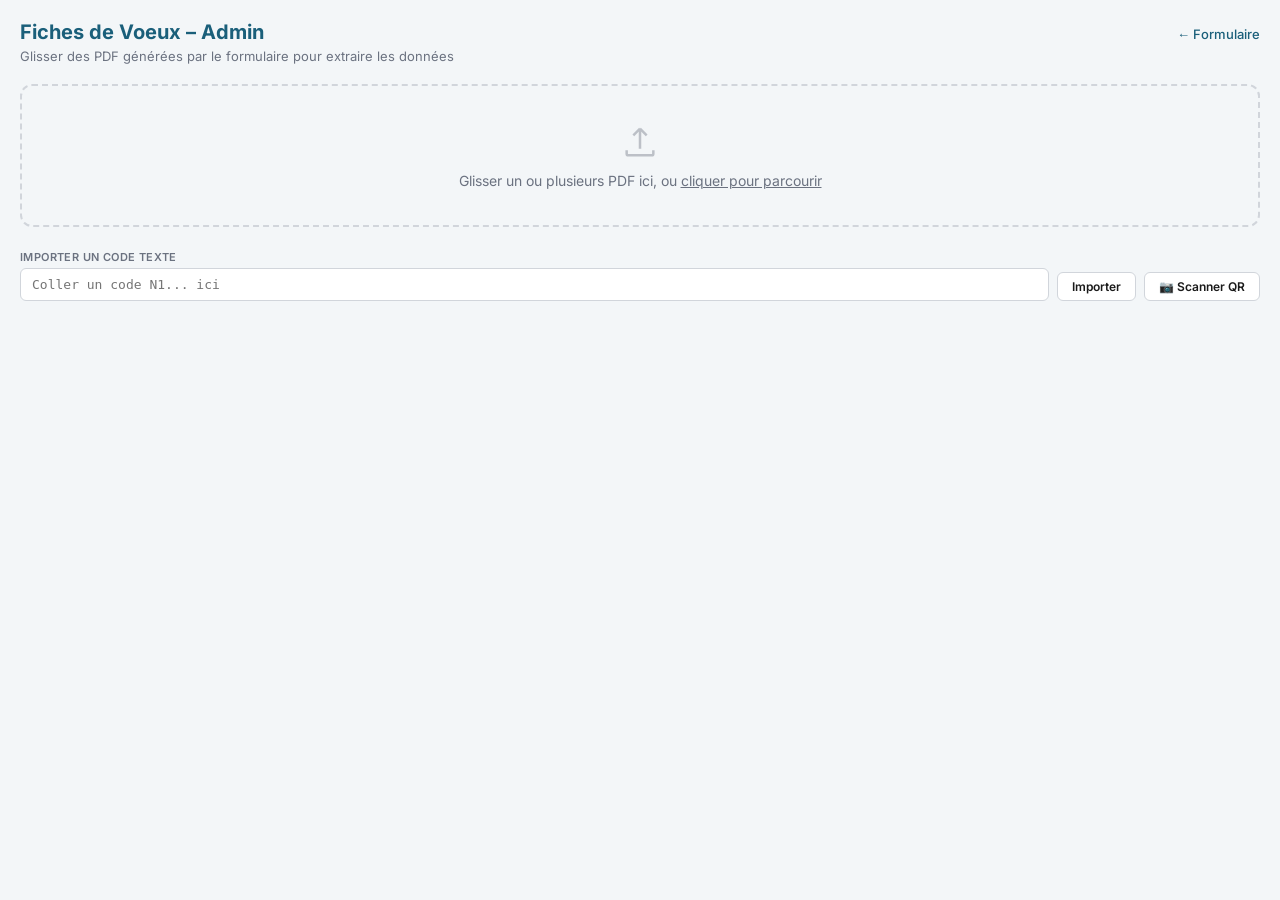
==== admin.html @ a835ea20 "persist local storage" ====
<!DOCTYPE html>
<html lang="fr">
<head>
<meta charset="UTF-8">
<meta name="viewport" content="width=device-width, initial-scale=1.0">
<title>Admin – Fiches de Voeux</title>
<link rel="icon" href="data:image/svg+xml,<svg xmlns='http://www.w3.org/2000/svg' viewBox='0 0 100 100'><text y='.9em' font-size='90'>🐟</text></svg>">
<script src="vendor/pdf.min.js"></script>
<script src="vendor/qr-scanner.umd.min.js"></script>
<style>
@font-face { font-family: 'Inter'; font-style: normal; font-weight: 400; font-display: swap; src: url('vendor/fonts/inter-400.woff2') format('woff2'); }
@font-face { font-family: 'Inter'; font-style: normal; font-weight: 500; font-display: swap; src: url('vendor/fonts/inter-500.woff2') format('woff2'); }
@font-face { font-family: 'Inter'; font-style: normal; font-weight: 600; font-display: swap; src: url('vendor/fonts/inter-600.woff2') format('woff2'); }
@font-face { font-family: 'Inter'; font-style: normal; font-weight: 700; font-display: swap; src: url('vendor/fonts/inter-700.woff2') format('woff2'); }
:root {
  --blue: #1a5f7a;
  --blue-lt: #e8f4f8;
  --blue-md: #c3dfe9;
  --muted: #6b7280;
  --border: #d1d5db;
  --bg: #f3f6f8;
  --white: #fff;
  --text: #1a1a1a;
}
*, *::before, *::after { box-sizing: border-box; margin: 0; padding: 0; }
body { font-family: 'Inter', Arial, sans-serif; font-size: 14px; background: var(--bg); color: var(--text); min-height: 100vh; padding: 20px; }

h1 { font-size: 20px; color: var(--blue); margin-bottom: 4px; }
.subtitle { font-size: 13px; color: var(--muted); margin-bottom: 20px; }

.drop-zone {
  border: 2.5px dashed var(--border);
  border-radius: 12px;
  padding: 36px 20px;
  text-align: center;
  color: var(--muted);
  font-size: 14px;
  transition: border-color .15s, background .15s;
  cursor: pointer;
  margin-bottom: 20px;
}
.drop-zone.over { border-color: var(--blue); background: var(--blue-lt); }
.drop-zone svg { display: block; margin: 0 auto 10px; opacity: .4; }
.drop-zone input { display: none; }

.toolbar {
  display: flex;
  gap: 8px;
  margin-bottom: 12px;
  flex-wrap: wrap;
  align-items: center;
}
.toolbar .count { font-size: 13px; color: var(--muted); margin-right: auto; }
.btn {
  background: var(--white);
  border: 1.5px solid var(--border);
  border-radius: 6px;
  padding: 6px 14px;
  font-size: 12px;
  font-weight: 600;
  font-family: inherit;
  cursor: pointer;
  color: var(--text);
  transition: border-color .12s, background .12s;
}
.btn:hover { border-color: var(--blue); background: var(--blue-lt); }
.btn-danger { color: #c0392b; border-color: #fca5a5; }
.btn-danger:hover { background: #fef2f2; }

.table-wrap {
  overflow-x: auto;
  background: var(--white);
  border-radius: 10px;
  box-shadow: 0 1px 3px rgba(0,0,0,.08), 0 4px 16px rgba(0,0,0,.06);
}
table {
  width: 100%;
  border-collapse: collapse;
  font-size: 12.5px;
  white-space: nowrap;
}
thead { background: var(--blue-lt); }
th {
  padding: 9px 12px;
  text-align: left;
  font-size: 11px;
  font-weight: 600;
  color: var(--blue);
  text-transform: uppercase;
  letter-spacing: .4px;
  border-bottom: 1.5px solid var(--blue-md);
  position: sticky;
  top: 0;
  background: var(--blue-lt);
}
td {
  padding: 7px 12px;
  border-bottom: 1px solid #f0f0f0;
  color: var(--text);
}
tr:hover td { background: #f9fafb; }
td.empty { color: var(--muted); font-style: italic; }

.toast {
  position: fixed;
  bottom: 20px;
  right: 20px;
  background: var(--blue);
  color: var(--white);
  padding: 10px 18px;
  border-radius: 8px;
  font-size: 13px;
  font-weight: 500;
  opacity: 0;
  transition: opacity .2s;
  pointer-events: none;
  z-index: 100;
}
.toast.show { opacity: 1; }
</style>
</head>
<body>

<div style="display:flex;justify-content:space-between;align-items:baseline;">
  <h1>Fiches de Voeux – Admin</h1>
  <a href="fiche-voeux.html" style="font-size:13px;color:var(--blue);text-decoration:none;font-weight:500;">&larr; Formulaire</a>
</div>
<p class="subtitle">Glisser des PDF générées par le formulaire pour extraire les données</p>

<div class="drop-zone" id="dropZone">
  <svg viewBox="0 0 24 24" width="40" height="40" fill="none" stroke="currentColor" stroke-width="1.5"><path d="M12 16V4m0 0L8 8m4-4l4 4M4 17v2a1 1 0 001 1h14a1 1 0 001-1v-2"/></svg>
  Glisser un ou plusieurs PDF ici, ou <u>cliquer pour parcourir</u>
  <input type="file" id="fileInput" multiple accept=".pdf">
</div>

<div style="display:flex;gap:8px;align-items:flex-end;margin-bottom:20px;">
  <div style="flex:1;">
    <label style="font-size:11px;font-weight:600;color:var(--muted);text-transform:uppercase;letter-spacing:.4px;">Importer un code texte</label>
    <input type="text" id="codeInput" placeholder="Coller un code N1... ici" style="width:100%;border:1.5px solid var(--border);border-radius:6px;padding:8px 11px;font-size:13px;font-family:monospace;margin-top:4px;outline:none;">
  </div>
  <button class="btn" onclick="importCode()" style="margin-bottom:0;">Importer</button>
  <button class="btn" onclick="openScanner()" style="margin-bottom:0;">📷 Scanner QR</button>
</div>

<!-- QR Scanner modal -->
<div id="scannerModal" style="display:none;position:fixed;inset:0;z-index:200;background:rgba(0,0,0,.6);align-items:center;justify-content:center;">
  <div style="background:var(--white);border-radius:12px;padding:20px;max-width:400px;width:90%;box-shadow:0 8px 30px rgba(0,0,0,.2);">
    <div style="display:flex;justify-content:space-between;align-items:center;margin-bottom:12px;">
      <span style="font-weight:600;color:var(--blue);">Scanner un QR code</span>
      <button onclick="closeScanner()" style="background:none;border:none;font-size:20px;cursor:pointer;color:var(--muted);line-height:1;">&times;</button>
    </div>
    <video id="scannerVideo" style="width:100%;border-radius:8px;background:#000;"></video>
    <div id="scannerStatus" style="font-size:12px;color:var(--muted);margin-top:8px;text-align:center;">Positionnez le QR code devant la camera...</div>
  </div>
</div>

<div class="toolbar" id="toolbar" style="display:none;">
  <span class="count" id="countLabel"></span>
  <button class="btn" onclick="copyTSV()">Copier (Excel)</button>
  <button class="btn" onclick="copyCSV()">Copier (CSV)</button>
  <button class="btn btn-danger" onclick="clearAll()">Effacer</button>
</div>

<div class="table-wrap" id="tableWrap" style="display:none;">
  <table>
    <thead id="thead"></thead>
    <tbody id="tbody"></tbody>
  </table>
</div>

<div class="toast" id="toast"></div>

<script>
pdfjsLib.GlobalWorkerOptions.workerSrc = 'vendor/pdf.worker.min.js';

const rows = [];

const COLUMNS = [
  { key: 'fileName',        label: 'Fichier' },
  { key: 'child.lastName',  label: 'Nom' },
  { key: 'child.firstName', label: 'Prénom' },
  { key: 'child.date',      label: 'Date' },
  { key: 'child.dateType',  label: 'Type date' },
  { key: 'structure',       label: 'Structure' },
  { key: 'typeAccueil',     label: 'Type accueil' },
  { key: 'lundi',           label: 'Lundi' },
  { key: 'mardi',           label: 'Mardi' },
  { key: 'mercredi',        label: 'Mercredi' },
  { key: 'jeudi',           label: 'Jeudi' },
  { key: 'vendredi',        label: 'Vendredi' },
  { key: 'vacScolaires',    label: 'Vac. scolaires' },
  { key: 'perm.choice',     label: 'Permanence' },
  { key: 'perm.detail',     label: 'Détail permanence' },
];

function flattenData(data, fileName, code) {
  const flat = { fileName: fileName, _code: code || '' };

  flat['child.lastName']  = data.child?.lastName || '';
  flat['child.firstName'] = data.child?.firstName || '';
  flat['child.date']      = data.child?.date || '';
  flat['child.dateType']  = data.child?.dateType || '';
  flat['structure']       = data.structure || '';
  flat['typeAccueil']     = data.typeAccueil || '';

  const dayNames = ['lundi', 'mardi', 'mercredi', 'jeudi', 'vendredi'];
  if (data.days) {
    data.days.forEach(function(d, i) {
      flat[dayNames[i]] = d.selected ? (d.start || '') + ' - ' + (d.end || '') : '';
    });
  } else {
    dayNames.forEach(function(d) { flat[d] = ''; });
  }

  flat['vacScolaires'] = data.vacScolaires ? 'Oui' : 'Non';

  flat['perm.choice'] = data.permanence?.choice || '';
  if (data.permanence?.choice === 'keep' && data.permanence?.keep) {
    flat['perm.detail'] = data.permanence.keep.replace('_', ' ');
  } else if (data.permanence?.choice === 'change' && data.permanence?.changeRanks) {
    var sorted = Object.entries(data.permanence.changeRanks)
      .sort(function(a, b) { return a[1] - b[1]; })
      .map(function(e) { return e[1] + ':' + e[0].replace('_', ' '); })
      .join(', ');
    flat['perm.detail'] = sorted;
  } else {
    flat['perm.detail'] = '';
  }

  return flat;
}

function renderTable() {
  var toolbar = document.getElementById('toolbar');
  var tableWrap = document.getElementById('tableWrap');
  var thead = document.getElementById('thead');
  var tbody = document.getElementById('tbody');
  var countLabel = document.getElementById('countLabel');

  saveRows();

  if (rows.length === 0) {
    toolbar.style.display = 'none';
    tableWrap.style.display = 'none';
    return;
  }

  toolbar.style.display = 'flex';
  tableWrap.style.display = 'block';
  countLabel.textContent = rows.length + ' fiche' + (rows.length > 1 ? 's' : '');

  // Build header safely
  thead.textContent = '';
  var headRow = document.createElement('tr');
  var thEdit = document.createElement('th');
  thEdit.textContent = '';
  thEdit.style.width = '1%';
  headRow.appendChild(thEdit);
  COLUMNS.forEach(function(c) {
    var th = document.createElement('th');
    th.textContent = c.label;
    headRow.appendChild(th);
  });
  thead.appendChild(headRow);

  // Build body safely
  tbody.textContent = '';
  rows.forEach(function(row) {
    var tr = document.createElement('tr');
    // Edit link
    var tdEdit = document.createElement('td');
    if (row._code) {
      var a = document.createElement('a');
      a.href = 'fiche-voeux.html?code=' + encodeURIComponent(row._code);
      a.textContent = '\u270e';
      a.title = 'Ouvrir dans le formulaire';
      a.style.cssText = 'text-decoration:none;font-size:15px;';
      tdEdit.appendChild(a);
    }
    tr.appendChild(tdEdit);
    COLUMNS.forEach(function(c) {
      var td = document.createElement('td');
      var v = row[c.key] || '';
      if (v) {
        td.textContent = v;
      } else {
        td.textContent = '\u2014';
        td.className = 'empty';
      }
      tr.appendChild(td);
    });
    tbody.appendChild(tr);
  });
}

async function processFile(file) {
  try {
    var buf = await file.arrayBuffer();
    var pdf = await pdfjsLib.getDocument({ data: buf }).promise;
    var meta = await pdf.getMetadata();
    var subject = meta.info && meta.info.Subject;
    if (!subject) {
      showToast(file.name + ' : pas de donnees');
      return;
    }
    var data = JSON.parse(subject);
    rows.push(flattenData(data, file.name, encodeFromExpanded(data)));
    renderTable();
  } catch (err) {
    console.error('Error processing', file.name, err);
    showToast(file.name + ' : erreur de lecture');
  }
}

async function processFiles(files) {
  var pdfs = Array.from(files).filter(function(f) { return f.type === 'application/pdf' || f.name.endsWith('.pdf'); });
  if (pdfs.length === 0) return;
  await Promise.all(pdfs.map(processFile));
  showToast(pdfs.length + ' PDF traite' + (pdfs.length > 1 ? 's' : ''));
}

// Drag & drop on zone
var dropZone = document.getElementById('dropZone');
dropZone.addEventListener('dragover', function(e) { e.preventDefault(); dropZone.classList.add('over'); });
dropZone.addEventListener('dragleave', function() { dropZone.classList.remove('over'); });
dropZone.addEventListener('drop', function(e) {
  e.preventDefault();
  dropZone.classList.remove('over');
  processFiles(e.dataTransfer.files);
});
dropZone.addEventListener('click', function() { document.getElementById('fileInput').click(); });
document.getElementById('fileInput').addEventListener('change', function(e) {
  processFiles(e.target.files);
  e.target.value = '';
});

// Full-page drag support
var pageDragCounter = 0;
document.addEventListener('dragenter', function(e) { e.preventDefault(); pageDragCounter++; dropZone.classList.add('over'); });
document.addEventListener('dragleave', function(e) { e.preventDefault(); pageDragCounter--; if (pageDragCounter <= 0) { pageDragCounter = 0; dropZone.classList.remove('over'); } });
document.addEventListener('dragover', function(e) { e.preventDefault(); });
document.addEventListener('drop', function(e) {
  if (e.target.closest('.drop-zone')) return;
  e.preventDefault();
  pageDragCounter = 0;
  dropZone.classList.remove('over');
  processFiles(e.dataTransfer.files);
});

// Copy helpers
function toDelimited(delim) {
  var header = COLUMNS.map(function(c) { return c.label; }).join(delim);
  var body = rows.map(function(row) {
    return COLUMNS.map(function(c) {
      var v = row[c.key] || '';
      if (v.indexOf(delim) >= 0 || v.indexOf('"') >= 0 || v.indexOf('\n') >= 0) {
        v = '"' + v.replace(/"/g, '""') + '"';
      }
      return v;
    }).join(delim);
  }).join('\n');
  return header + '\n' + body;
}

function copyTSV() {
  navigator.clipboard.writeText(toDelimited('\t')).then(function() { showToast('Copie (TSV) dans le presse-papier'); });
}

function copyCSV() {
  navigator.clipboard.writeText(toDelimited(',')).then(function() { showToast('Copie (CSV) dans le presse-papier'); });
}

function saveRows() {
  try { localStorage.setItem('nemo_admin_rows', JSON.stringify(rows)); } catch (e) {}
}

function loadRows() {
  try {
    var saved = localStorage.getItem('nemo_admin_rows');
    if (saved) {
      var parsed = JSON.parse(saved);
      if (Array.isArray(parsed)) { parsed.forEach(function(r) { rows.push(r); }); }
    }
  } catch (e) {}
}

function clearAll() {
  rows.length = 0;
  saveRows();
  renderTable();
}

// Binary code decoder (matches fiche-voeux.js encodeQRBinary)
var SLOT_ORDER = [];
['matin','AM'].forEach(function(p) { ['lundi','mardi','mercredi','jeudi','vendredi'].forEach(function(d) { SLOT_ORDER.push(d + '_' + p); }); });

function minsToTime(m) {
  return Math.floor(m/60) + 'h' + String(m%60).padStart(2,'0');
}

function decodeQRBinary(str) {
  if (!str || !str.startsWith('N1')) return null;
  var raw = atob(str.slice(2));
  var buf = new Uint8Array(raw.length);
  for (var i = 0; i < raw.length; i++) buf[i] = raw.charCodeAt(i);
  var pos = 0;

  var flags = buf[pos++];
  var structIdx = flags & 3;
  var typeIdx   = (flags >> 2) & 3;
  var vac       = (flags >> 4) & 1;
  var permChoice = (flags >> 5) & 3;
  var dateIsExpected = (flags >> 7) & 1;
  var dayBits = buf[pos++];

  var dec = new TextDecoder();
  var strings = [];
  for (var s = 0; s < 3; s++) {
    var len = buf[pos++];
    strings.push(dec.decode(buf.slice(pos, pos + len)));
    pos += len;
  }

  var structNames = [null, 'petit_nemo', 'baby_nemo', 'indifferent'];
  var typeNames   = [null, 'regulier', 'occasionnel'];
  var dayNames    = ['lundi','mardi','mercredi','jeudi','vendredi'];
  var days = [];
  for (var di = 0; di < 5; di++) {
    if (dayBits & (1 << di)) {
      var sv = buf[pos++] * 15 + 450;
      var ev = buf[pos++] * 15 + 450;
      days.push({ day: dayNames[di], selected: true, start: minsToTime(sv), end: minsToTime(ev) });
    } else {
      days.push({ day: dayNames[di], selected: false, start: null, end: null });
    }
  }

  var permData = { choice: null, keep: null, changeRanks: {} };
  if (permChoice === 1) {
    permData.choice = 'keep';
    permData.keep = SLOT_ORDER[buf[pos++]];
  } else if (permChoice === 2) {
    permData.choice = 'change';
    var count = buf[pos++];
    for (var ri = 0; ri < count; ri++) {
      var slot = SLOT_ORDER[buf[pos++]];
      var rank = buf[pos++];
      permData.changeRanks[slot] = rank;
    }
  }

  return {
    child: { lastName: strings[0], firstName: strings[1], date: strings[2] || '', dateType: dateIsExpected ? 'expected' : strings[2] ? 'birth' : null },
    structure: structNames[structIdx],
    typeAccueil: typeNames[typeIdx],
    days: days,
    vacScolaires: !!vac,
    permanence: permData,
  };
}

// Encode expanded data to N1 code (for edit links)
function timeToMinsInt(s) {
  if (!s) return 450;
  var m = s.match(/^(\d+)h(\d{2})$/);
  return m ? parseInt(m[1]) * 60 + parseInt(m[2]) : 450;
}

function encodeFromExpanded(data) {
  var buf = [];
  var structMap = { petit_nemo:1, baby_nemo:2, indifferent:3 };
  var typeMap = { regulier:1, occasionnel:2 };
  var flags = (structMap[data.structure] || 0);
  flags |= (typeMap[data.typeAccueil] || 0) << 2;
  flags |= (data.vacScolaires ? 1 : 0) << 4;
  var pc = data.permanence?.choice;
  var permChoice = pc === 'keep' ? 1 : pc === 'change' ? 2 : 0;
  flags |= permChoice << 5;
  flags |= (data.child?.dateType === 'expected' ? 1 : 0) << 7;
  buf.push(flags);

  var dayBits = 0;
  (data.days || []).forEach(function(d, i) { if (d.selected) dayBits |= (1 << i); });
  buf.push(dayBits);

  var enc = new TextEncoder();
  [data.child?.lastName || '', data.child?.firstName || '', data.child?.date || ''].forEach(function(s) {
    var bytes = enc.encode(s);
    buf.push(bytes.length);
    for (var i = 0; i < bytes.length; i++) buf.push(bytes[i]);
  });

  (data.days || []).forEach(function(d) {
    if (d.selected) {
      buf.push(Math.round((timeToMinsInt(d.start) - 450) / 15));
      buf.push(Math.round((timeToMinsInt(d.end) - 450) / 15));
    }
  });

  if (permChoice === 1 && data.permanence.keep) {
    buf.push(SLOT_ORDER.indexOf(data.permanence.keep));
  } else if (permChoice === 2 && data.permanence.changeRanks) {
    var entries = Object.entries(data.permanence.changeRanks).sort(function(a,b) { return a[1] - b[1]; });
    buf.push(entries.length);
    entries.forEach(function(e) { buf.push(SLOT_ORDER.indexOf(e[0])); buf.push(e[1]); });
  }

  var u8 = new Uint8Array(buf);
  var b64 = '';
  for (var i = 0; i < u8.length; i++) b64 += String.fromCharCode(u8[i]);
  return 'N1' + btoa(b64);
}

function importCode() {
  var input = document.getElementById('codeInput');
  var code = input.value.trim();
  if (!code) return;
  try {
    var data = decodeQRBinary(code);
    if (!data) { showToast('Code invalide'); return; }
    rows.push(flattenData(data, 'code-import', code));
    renderTable();
    input.value = '';
    showToast('Code importe');
  } catch (err) {
    console.error('Code import error:', err);
    showToast('Erreur de decodage');
  }
}

// QR Scanner
var qrScanner = null;

function openScanner() {
  var modal = document.getElementById('scannerModal');
  modal.style.display = 'flex';
  var video = document.getElementById('scannerVideo');
  var status = document.getElementById('scannerStatus');
  status.textContent = 'Positionnez le QR code devant la camera...';

  qrScanner = new QrScanner(
    video,
    function(result) {
      var code = result.data;
      if (!code || !code.startsWith('N1')) return;
      closeScanner();
      try {
        var data = decodeQRBinary(code);
        if (!data) { showToast('QR invalide'); return; }
        rows.push(flattenData(data, 'qr-scan', code));
        renderTable();
        showToast('QR code importe');
      } catch (err) {
        console.error('QR scan decode error:', err);
        showToast('Erreur de decodage');
      }
    },
    { returnDetailedScanResult: true, highlightScanRegion: true }
  );

  qrScanner.start().catch(function(err) {
    status.textContent = 'Erreur camera : ' + err.message;
  });
}

function closeScanner() {
  if (qrScanner) { qrScanner.stop(); qrScanner.destroy(); qrScanner = null; }
  document.getElementById('scannerModal').style.display = 'none';
}

function showToast(msg) {
  var t = document.getElementById('toast');
  t.textContent = msg;
  t.classList.add('show');
  setTimeout(function() { t.classList.remove('show'); }, 2000);
}

// Restore persisted rows on load
loadRows();
renderTable();
</script>
</body>
</html>
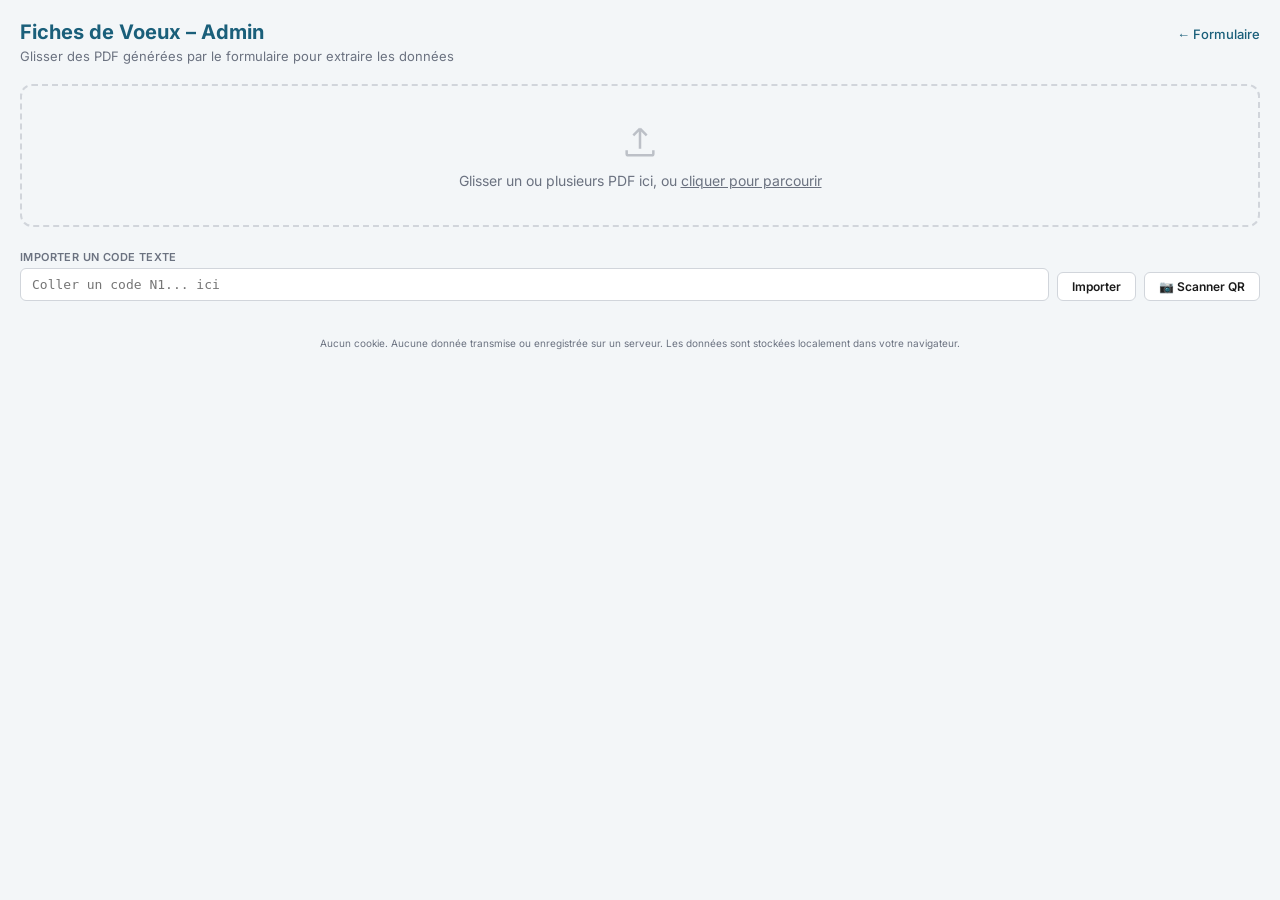
==== commit 2aadb73e: "todo and cookie" ====
--- a/admin.html
+++ b/admin.html
@@ -167,6 +167,8 @@
     <tbody id="tbody"></tbody>
   </table>
 </div>
+
+<div style="text-align:center;padding:16px;font-size:10px;color:var(--muted);">Aucun cookie. Aucune donnée transmise ou enregistrée sur un serveur. Les données sont stockées localement dans votre navigateur.</div>
 
 <div class="toast" id="toast"></div>
 
@@ -300,7 +302,7 @@
     var meta = await pdf.getMetadata();
     var subject = meta.info && meta.info.Subject;
     if (!subject) {
-      showToast(file.name + ' : pas de donnees');
+      showToast(file.name + ' : pas de données');
       return;
     }
     var data = JSON.parse(subject);
@@ -316,7 +318,7 @@
   var pdfs = Array.from(files).filter(function(f) { return f.type === 'application/pdf' || f.name.endsWith('.pdf'); });
   if (pdfs.length === 0) return;
   await Promise.all(pdfs.map(processFile));
-  showToast(pdfs.length + ' PDF traite' + (pdfs.length > 1 ? 's' : ''));
+  showToast(pdfs.length + ' PDF traité' + (pdfs.length > 1 ? 's' : ''));
 }
 
 // Drag & drop on zone
@@ -363,11 +365,11 @@
 }
 
 function copyTSV() {
-  navigator.clipboard.writeText(toDelimited('\t')).then(function() { showToast('Copie (TSV) dans le presse-papier'); });
+  navigator.clipboard.writeText(toDelimited('\t')).then(function() { showToast('Copié (TSV) dans le presse-papiers'); });
 }
 
 function copyCSV() {
-  navigator.clipboard.writeText(toDelimited(',')).then(function() { showToast('Copie (CSV) dans le presse-papier'); });
+  navigator.clipboard.writeText(toDelimited(',')).then(function() { showToast('Copié (CSV) dans le presse-papiers'); });
 }
 
 function saveRows() {
@@ -521,10 +523,10 @@
     rows.push(flattenData(data, 'code-import', code));
     renderTable();
     input.value = '';
-    showToast('Code importe');
+    showToast('Code importé');
   } catch (err) {
     console.error('Code import error:', err);
-    showToast('Erreur de decodage');
+    showToast('Erreur de décodage');
   }
 }
 
@@ -549,17 +551,17 @@
         if (!data) { showToast('QR invalide'); return; }
         rows.push(flattenData(data, 'qr-scan', code));
         renderTable();
-        showToast('QR code importe');
+        showToast('QR code importé');
       } catch (err) {
         console.error('QR scan decode error:', err);
-        showToast('Erreur de decodage');
+        showToast('Erreur de décodage');
       }
     },
     { returnDetailedScanResult: true, highlightScanRegion: true }
   );
 
   qrScanner.start().catch(function(err) {
-    status.textContent = 'Erreur camera : ' + err.message;
+    status.textContent = 'Erreur caméra : ' + err.message;
   });
 }
 
